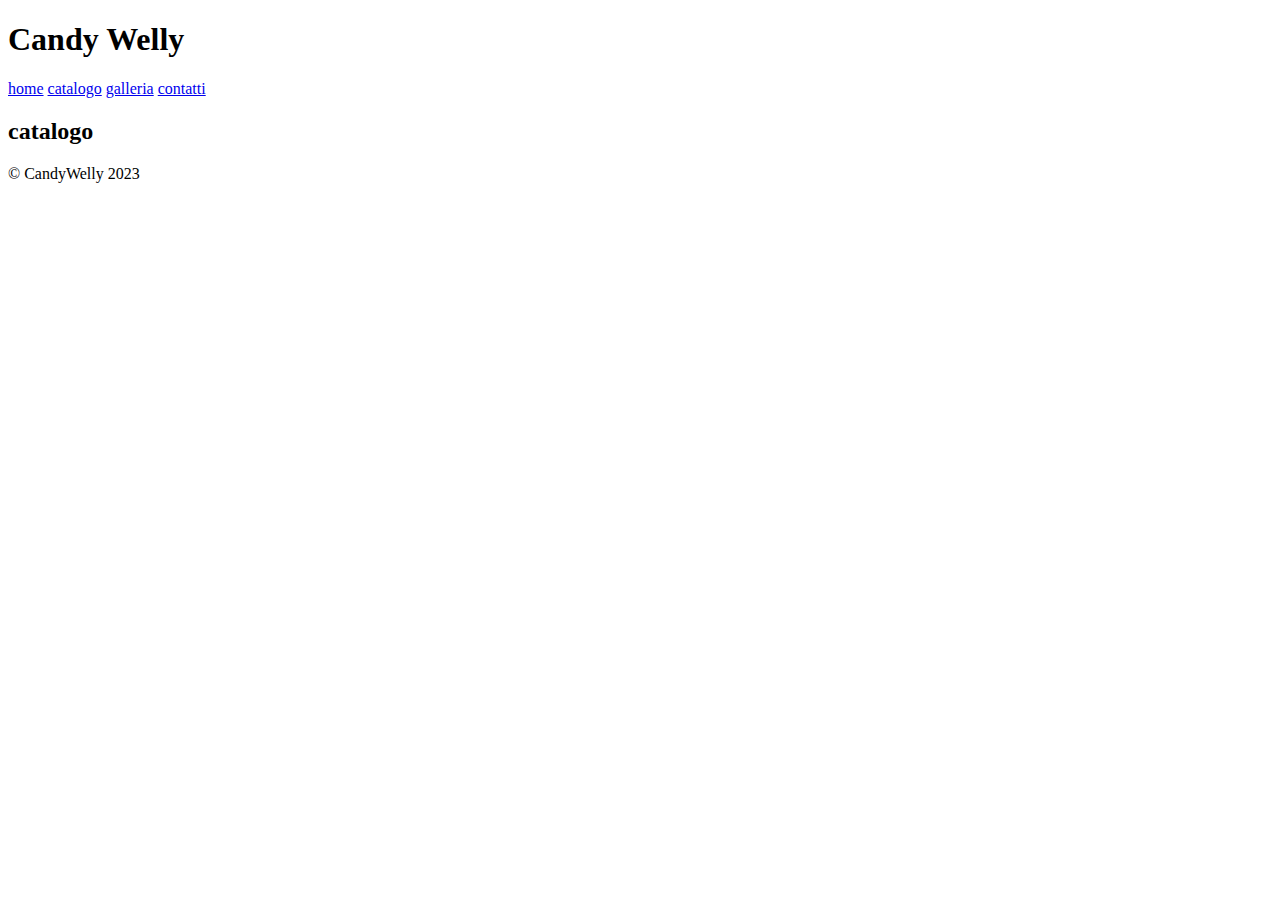
==== catalog.html @ 2fbffbee "first compt" ====
<!DOCTYPE html>
<html lang="en">
<head>
    <meta charset="UTF-8">
    <meta http-equiv="X-UA-Compatible" content="IE=edge">
    <meta name="viewport" content="width=device-width, initial-scale=1.0">
    <title>Document</title>
</head>
<body>
    <header>
        <h1>Candy Welly</h1>
        <nav>
            <a href="./index.html">home</a>
            <a href="./catalog.html">catalogo</a>
            <a href="./gallery.html">galleria</a>
            <a href="./contacts.html">contatti</a>
        </nav>
    </header>
    <main>
        <h2>catalogo</h2>
    </main>
    <footer>
        © CandyWelly 2023
    </footer>
</body>
</html>
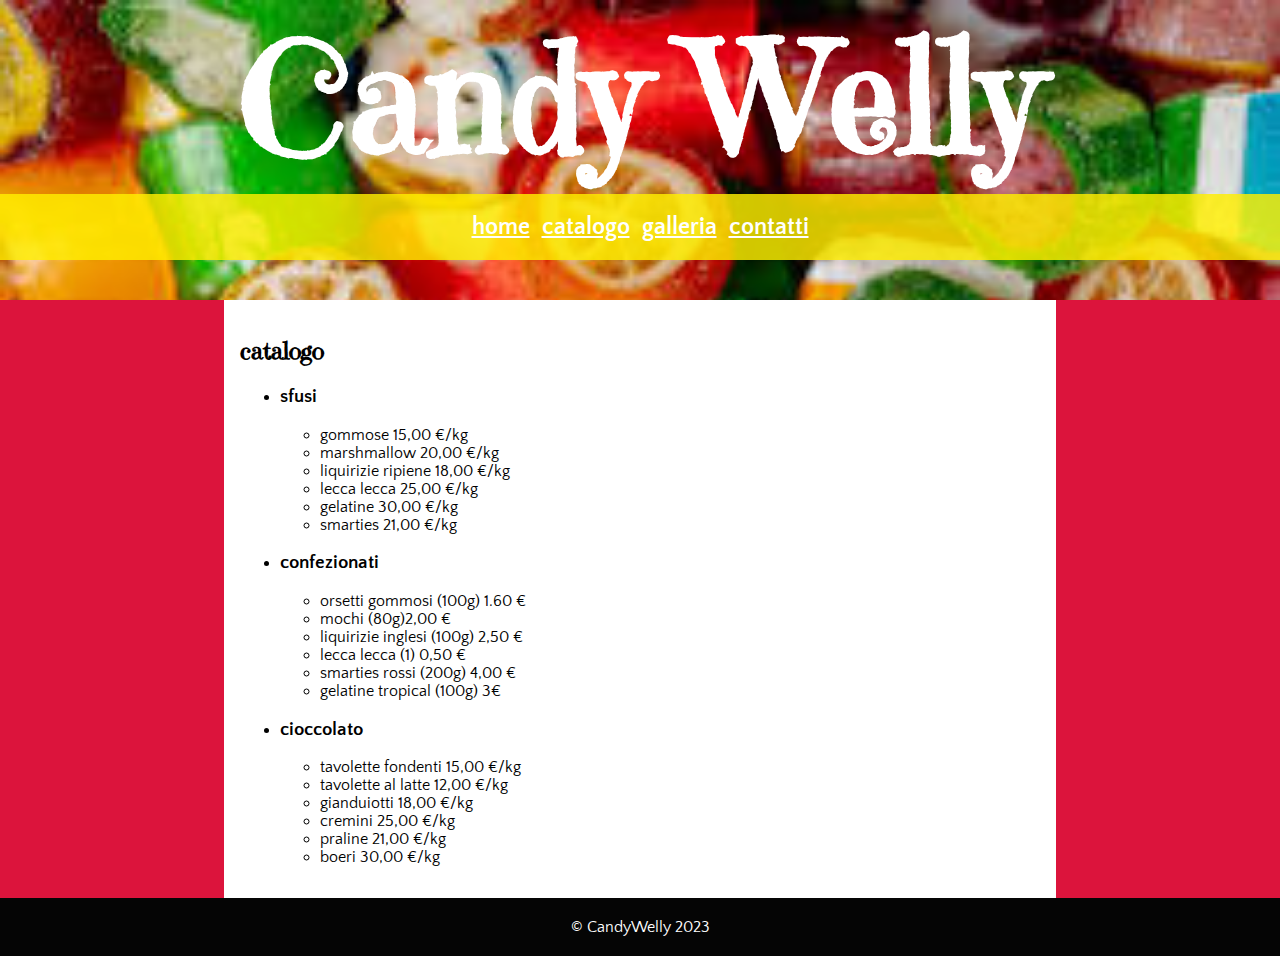
==== commit f7bf7d3d: "primo sito" ====
--- a/catalog.html
+++ b/catalog.html
@@ -1,26 +1,70 @@
 <!DOCTYPE html>
 <html lang="en">
+
 <head>
     <meta charset="UTF-8">
     <meta http-equiv="X-UA-Compatible" content="IE=edge">
     <meta name="viewport" content="width=device-width, initial-scale=1.0">
     <title>Document</title>
+    <link rel="stylesheet" href="./style.css">
 </head>
+
 <body>
     <header>
         <h1>Candy Welly</h1>
         <nav>
-            <a href="./index.html">home</a>
-            <a href="./catalog.html">catalogo</a>
-            <a href="./gallery.html">galleria</a>
-            <a href="./contacts.html">contatti</a>
+            <a class="nav-link" href="./index.html">home</a>
+            <a class="nav-link" href="./catalog.html">catalogo</a>
+            <a class="nav-link" href="./gallery.html">galleria</a>
+            <a class="nav-link" href="./contacts.html">contatti</a>
         </nav>
     </header>
     <main>
         <h2>catalogo</h2>
+    
+    <ul>
+        <li>
+            <h3>sfusi</h3>
+            <ul>
+                <li>gommose 15,00 €/kg</li>
+                <li>marshmallow 20,00 €/kg</li>
+                <li>liquirizie ripiene 18,00 €/kg</li>
+                <li>lecca lecca 25,00 €/kg</li>
+                <li>gelatine 30,00 €/kg</li>
+                <li>smarties 21,00 €/kg</li>
+                
+            </ul>
+        </li>
+        <li>
+            <h3>confezionati</h3>
+            <ul>
+                <li>orsetti gommosi (100g) 1.60 €</li>
+                <li>mochi (80g)2,00 €</li>
+                <li>liquirizie inglesi (100g) 2,50 €</li>
+                <li>lecca lecca (1) 0,50 €</li>
+                <li>smarties rossi (200g) 4,00 €</li>
+                <li>gelatine tropical (100g) 3€</li>
+                
+            </ul>
+        </li>
+        <li>
+            <h3>cioccolato</h3>
+            <ul>
+                <li>tavolette fondenti 15,00 €/kg</li>
+                <li>tavolette al latte 12,00 €/kg</li>
+                <li>gianduiotti 18,00 €/kg</li>
+                <li>cremini 25,00 €/kg</li>
+                <li>praline 21,00 €/kg</li>
+                <li>boeri 30,00 €/kg</li>
+                
+            </ul>
+        </li>
+
+    </ul>
     </main>
     <footer>
         © CandyWelly 2023
     </footer>
 </body>
+
 </html>--- a/style.css
+++ b/style.css
@@ -0,0 +1,61 @@
+@import url('https://fonts.googleapis.com/css2?family=Emilys+Candy&family=Quattrocento+Sans:ital,wght@0,400;0,700;1,400&display=swap');
+
+
+/* GENERAL--------------------------- */
+
+body{
+    background-color: crimson;
+    margin: 0px;
+    font-family: 'Quattrocento Sans', sans-serif;
+}
+.gallery-img{
+    width: 30%;
+}
+h1, h2{
+    font-family: 'Emilys Candy', cursive;
+
+}
+
+main{
+    width: 800px;
+    margin: auto;
+    background-color: white;
+    padding: 16px;
+}
+
+.home-img{
+    width: 100%;
+}
+.home-video{
+    width: 800px;
+    height: 450px;
+     
+}
+footer{
+    background-color: #050505;
+    color: white;
+    padding: 20px;
+    text-align: center;
+}
+header{
+    background-image: url("./assets/candy4.jpg");
+    background-repeat: no-repeat;
+    background-size: cover;
+    color: white;
+    height: 300px;
+    text-align: center;
+}
+h1{
+    font-size: 155px;
+    margin: 0px;
+}
+nav{
+    background-color: rgba(255, 238, 0, 0.822);
+    padding: 20px;
+}
+.nav-link{
+    color: white;
+    font-size: x-large;
+    font-weight: bold;
+    margin: 0px 4px;
+}